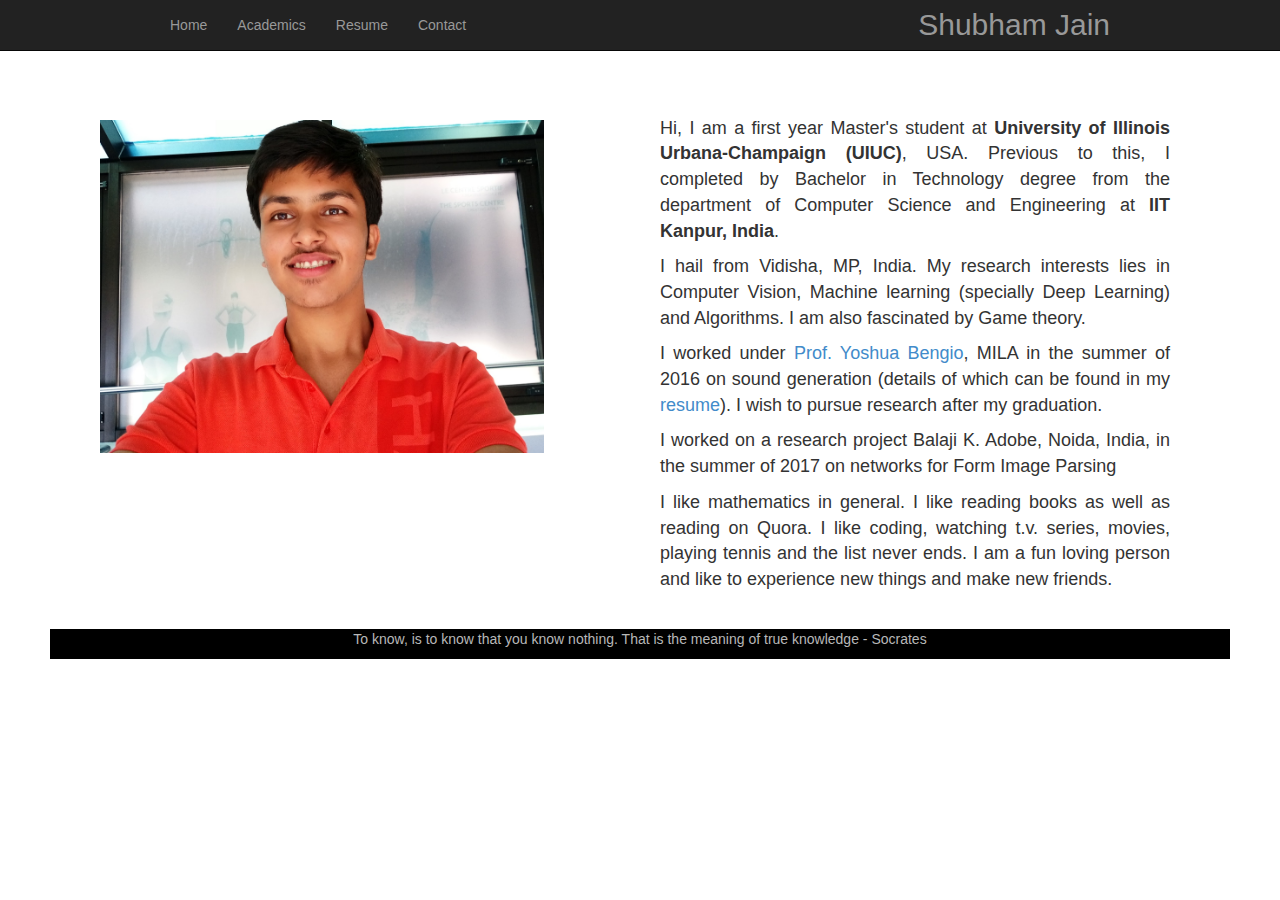
==== index.html @ 3b5e2aa1 "first commit" ====
<!-- Created using GYPH (Get Your Personal Homepage) -->
<!DOCTYPE html>
<html lang="en">
  <head>
    <meta charset="utf-8">
    <meta http-equiv="X-UA-Compatible" content="IE=edge">
    <meta name="viewport" content="width=device-width, initial-scale=1.0">
    <meta name="author" content="Shubham Jain">

    <title>Shubham Jain</title>

    <!-- Bootstrap core CSS -->
    <link href="./css/bootstrap.css" rel="stylesheet">

    <!-- Custom styles for this template -->
    <link href="./css/offcanvas.css" rel="stylesheet">

    <!-- HTML5 shim and Respond.js IE8 support of HTML5 elements and media queries -->
    <!--[if lt IE 9]>
      <script src="https://oss.maxcdn.com/libs/html5shiv/3.7.0/html5shiv.js"></script>
      <script src="https://oss.maxcdn.com/libs/respond.js/1.3.0/respond.min.js"></script>
    <![endif]-->
  </head>

  <body style="padding:50px 50px 0px 50px">
    <div class="navbar navbar-fixed-top navbar-inverse" role="navigation">
      <div class="container">
        <div class="navbar-header" style="float:right">
          <button type="button" class="navbar-toggle" data-toggle="collapse" data-target=".navbar-collapse">
            <span class="sr-only">Toggle navigation</span>
            <span class="icon-bar"></span>
            <span class="icon-bar"></span>
            <span class="icon-bar"></span>
          </button>
          <a class="navbar-brand" href="./index.html" style="font-size:30px;">Shubham Jain</a>
        </div>
        <div class="collapse navbar-collapse">
          <ul class="nav navbar-nav" >
            <li ><a href="./index.html">Home</a></li>
            <li><a href="./academics.html">Academics</a></li>
            <li><a href="./resume.pdf">Resume</a></li>
            <li><a href="./contact.html">Contact</a></li>
          </ul>
        </div><!-- /.nav-collapse -->
      </div><!-- /.container -->
    </div><!-- /.navbar -->

    <div style="float:left;padding:70px 50px"><img src="dp.jpg" style="width:60ex;height:45ex"></div>
    <div style="width:550px;float:right;padding:20px;margin:20px 40px;font-size:18px;height:539px">
    	</br>
    	<p>Hi, I am a first year Master's student at <b>University of Illinois Urbana-Champaign (UIUC)</b>, USA. Previous to this, I completed by Bachelor in Technology degree from the department of Computer Science and Engineering at <b>IIT Kanpur, India</b>.
      </p>
      <p>
      I hail from Vidisha, MP, India. My research interests lies in Computer Vision, Machine learning (specially Deep Learning) and Algorithms. I am also fascinated by Game theory.</p>
      <p>I worked under <a href ="http://www.iro.umontreal.ca/~bengioy/yoshua_en/index.html"target="_blank">Prof. Yoshua Bengio</a>, MILA in the summer of 2016 on sound generation (details of which can be found in my <a href="./resume.pdf"> resume</a>). I wish to pursue research after my graduation.</p>
       <p>I worked on a research project Balaji K. Adobe, Noida, India</a>, in the summer of 2017 on networks for Form Image Parsing 
      <!-- <p>Enjoy your stay at my home page...</p> -->
     <!--  </br> -->
    	<p >I like mathematics in general. I like reading books as well as reading on Quora. I like coding, watching t.v. series, movies, playing tennis and the list never ends. I am a fun loving person and like to experience new things and make new friends. </p>
      <!-- </br> -->
        <!-- There are onedrive links to the my <b> course material </b> consisting of lectures, papers etc in the <a href='./academics.html'>academics</a> page --> 
       </div>

    <div style="background-color:black;height:30px;text-align:center;color:#B8B8B8;clear:both;float:bottom;">
      To know, is to know that you know nothing. That is the meaning of true knowledge - Socrates
    </div>
    <!--================================================== -->
    <!-- Placed at the end of the document so the pages load faster -->
    <script src="https://code.jquery.com/jquery-1.10.2.min.js"></script>
    <script src="./css/bootstrap.min.js"></script>
    <script src="./css/offcanvas.js"></script>

  </body>
</html>
---- css/offcanvas.css ----
/*
 * Style tweaks
 * --------------------------------------------------
 */
html,
body {
  overflow-x: hidden; /* Prevent scroll on narrow devices */
}
body {
  padding-top: 70px;
}
footer {
  padding: 30px 0;
}

/*
 * Off Canvas
 * --------------------------------------------------
 */
@media screen and (max-width: 767px) {
  .row-offcanvas {
    position: relative;
    -webkit-transition: all 0.25s ease-out;
    -moz-transition: all 0.25s ease-out;
    transition: all 0.25s ease-out;
  }

  .row-offcanvas-right
  .sidebar-offcanvas {
    right: -50%; /* 6 columns */
  }

  .row-offcanvas-left
  .sidebar-offcanvas {
    left: -50%; /* 6 columns */
  }

  .row-offcanvas-right.active {
    right: 50%; /* 6 columns */
  }

  .row-offcanvas-left.active {
    left: 50%; /* 6 columns */
  }

  .sidebar-offcanvas {
    position: absolute;
    top: 0;
    width: 50%; /* 6 columns */
  }
}


#form-font{
font-size:18px;
}

p{
text-align:justify;
}

.containerText {
  padding-right: 50px;
  padding-left: 50px;
  text-align: center;
}

.containerPoints {
  padding-right: 50px;
  padding-left: 50px;
}

img {
    max-width: 100%;
}
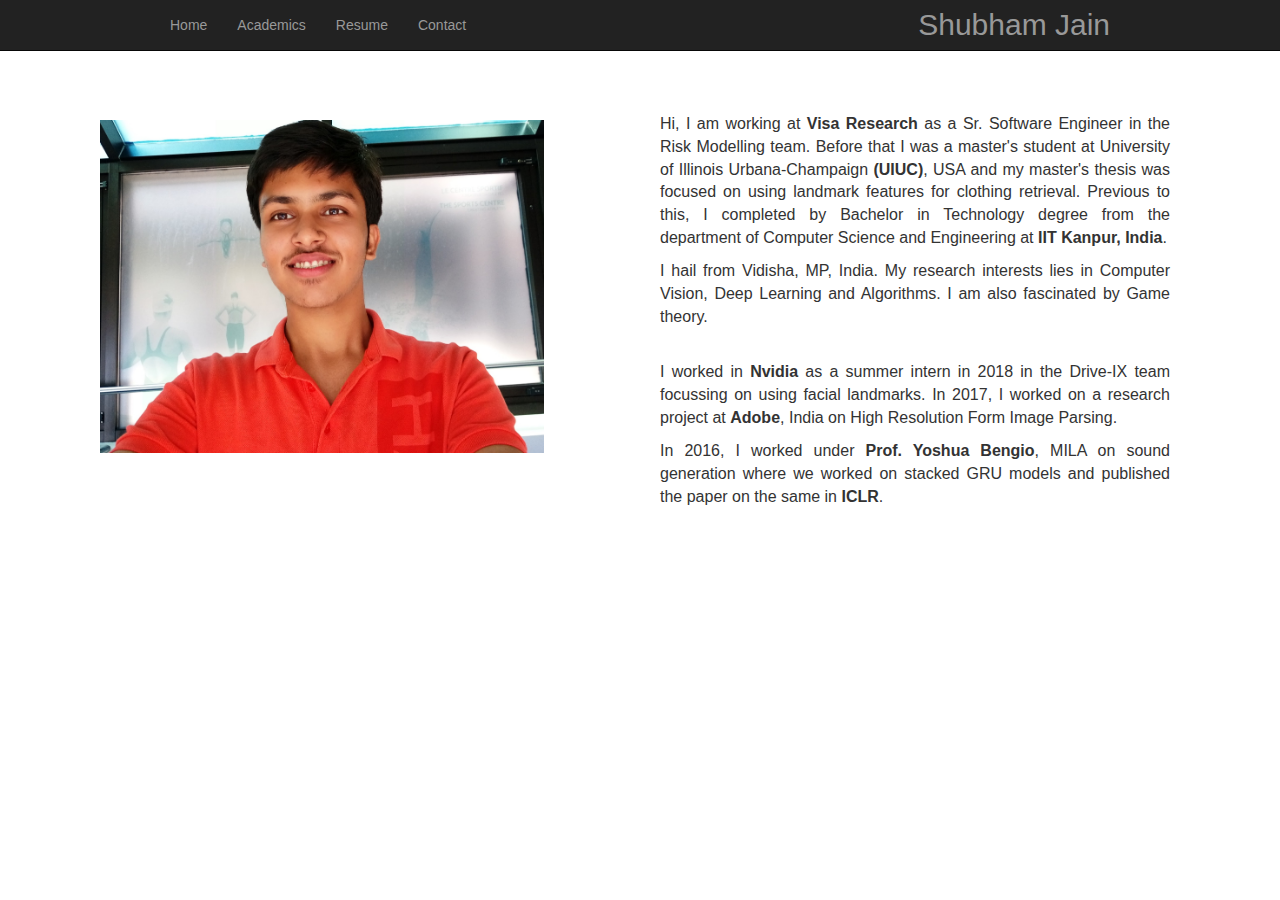
==== commit 2c9bebc3: "New updated" ====
--- a/index.html
+++ b/index.html
@@ -46,24 +46,30 @@
     </div><!-- /.navbar -->
 
     <div style="float:left;padding:70px 50px"><img src="dp.jpg" style="width:60ex;height:45ex"></div>
-    <div style="width:550px;float:right;padding:20px;margin:20px 40px;font-size:18px;height:539px">
+    <div style="width:550px;float:right;padding:20px;margin:20px 40px;font-size:16px;height:539px">
     	</br>
-    	<p>Hi, I am a first year Master's student at <b>University of Illinois Urbana-Champaign (UIUC)</b>, USA. Previous to this, I completed by Bachelor in Technology degree from the department of Computer Science and Engineering at <b>IIT Kanpur, India</b>.
+    	<p>Hi, I am working at <b>Visa Research</b> as a Sr. Software Engineer in the Risk Modelling team. Before that I was a master's student at University of Illinois Urbana-Champaign  <b>(UIUC)</b>, USA and my master's thesis was focused on using landmark features for clothing retrieval. Previous to this, I completed by Bachelor in Technology degree from the department of Computer Science and Engineering at <b>IIT Kanpur, India</b>.
       </p>
-      <p>
-      I hail from Vidisha, MP, India. My research interests lies in Computer Vision, Machine learning (specially Deep Learning) and Algorithms. I am also fascinated by Game theory.</p>
-      <p>I worked under <a href ="http://www.iro.umontreal.ca/~bengioy/yoshua_en/index.html"target="_blank">Prof. Yoshua Bengio</a>, MILA in the summer of 2016 on sound generation (details of which can be found in my <a href="./resume.pdf"> resume</a>). I wish to pursue research after my graduation.</p>
-       <p>I worked on a research project Balaji K. Adobe, Noida, India</a>, in the summer of 2017 on networks for Form Image Parsing 
+
+      <p>I hail from Vidisha, MP, India. My research interests lies in Computer Vision, Deep Learning and Algorithms. I am also fascinated by Game theory.</p>
+      <br>
+
+      <p>I worked in <b>Nvidia</b> as a summer intern in 2018 in the Drive-IX team focussing on using facial landmarks. In 2017, I worked on a research project at <b>Adobe</b>, India on High Resolution Form Image Parsing.
+      <br>
+      <p>In 2016, I worked under <b>Prof. Yoshua Bengio</b>, MILA on sound generation where we worked on stacked GRU models and published the paper on the same in  <b>ICLR</b>.
+        <!-- (details of which can be found in my <a href="./resume.pdf"> resume</a>). -->
+      
+      
       <!-- <p>Enjoy your stay at my home page...</p> -->
-     <!--  </br> -->
-    	<p >I like mathematics in general. I like reading books as well as reading on Quora. I like coding, watching t.v. series, movies, playing tennis and the list never ends. I am a fun loving person and like to experience new things and make new friends. </p>
+      <!--  </br> -->
+    	<!-- <p >I like mathematics in general. I like reading books, coding, watching t.v. series, movies, playing tennis and the list never ends. I am a fun loving person and like to experience new things and make new friends. </p> -->
       <!-- </br> -->
         <!-- There are onedrive links to the my <b> course material </b> consisting of lectures, papers etc in the <a href='./academics.html'>academics</a> page --> 
        </div>
 
-    <div style="background-color:black;height:30px;text-align:center;color:#B8B8B8;clear:both;float:bottom;">
+<!--     <div style="background-color:black;height:30px;text-align:center;color:#B8B8B8;clear:both;float:bottom;">
       To know, is to know that you know nothing. That is the meaning of true knowledge - Socrates
-    </div>
+    </div> -->
     <!--================================================== -->
     <!-- Placed at the end of the document so the pages load faster -->
     <script src="https://code.jquery.com/jquery-1.10.2.min.js"></script>
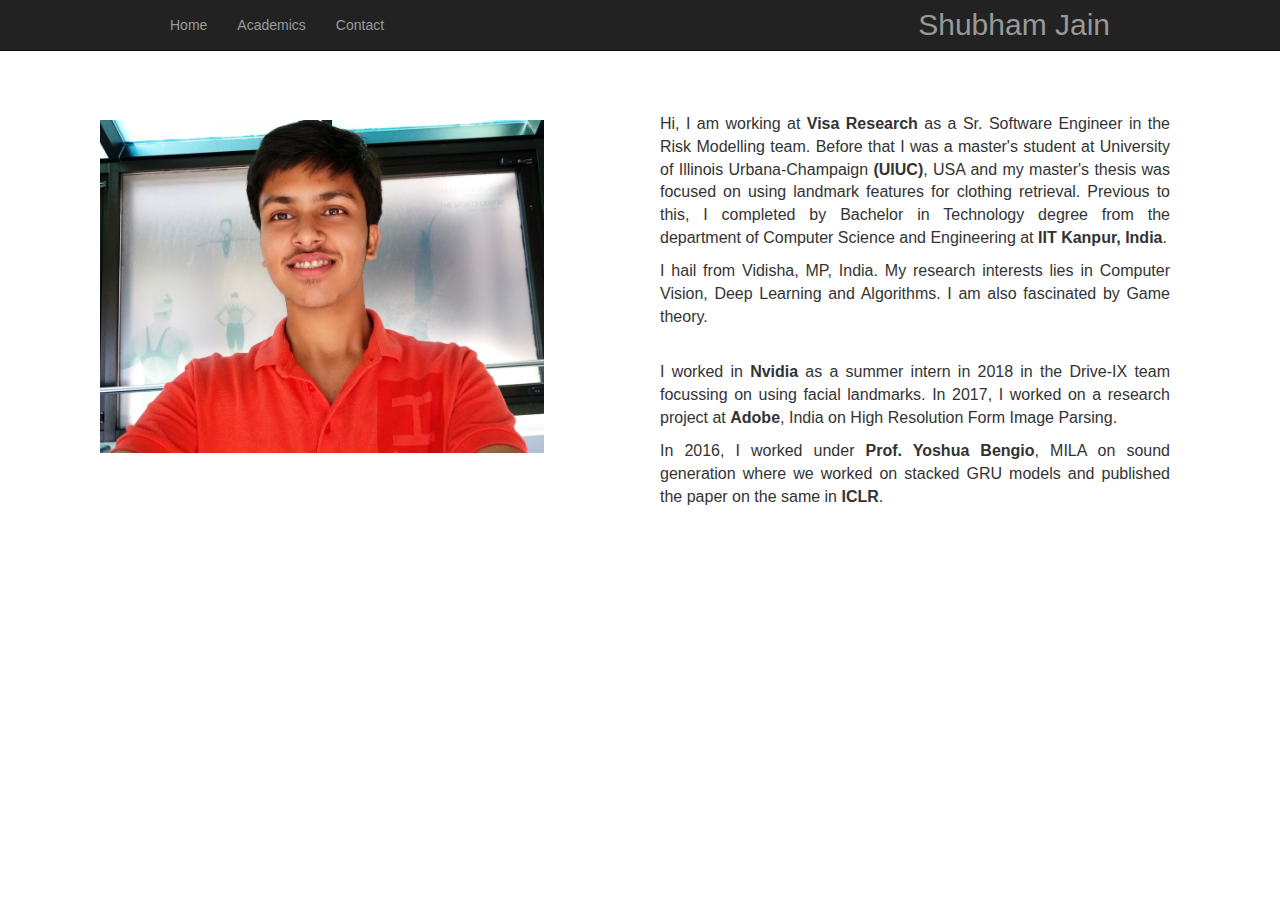
==== commit 0ae15a7a: "Update index.html" ====
--- a/index.html
+++ b/index.html
@@ -38,7 +38,6 @@
           <ul class="nav navbar-nav" >
             <li ><a href="./index.html">Home</a></li>
             <li><a href="./academics.html">Academics</a></li>
-            <li><a href="./resume.pdf">Resume</a></li>
             <li><a href="./contact.html">Contact</a></li>
           </ul>
         </div><!-- /.nav-collapse -->
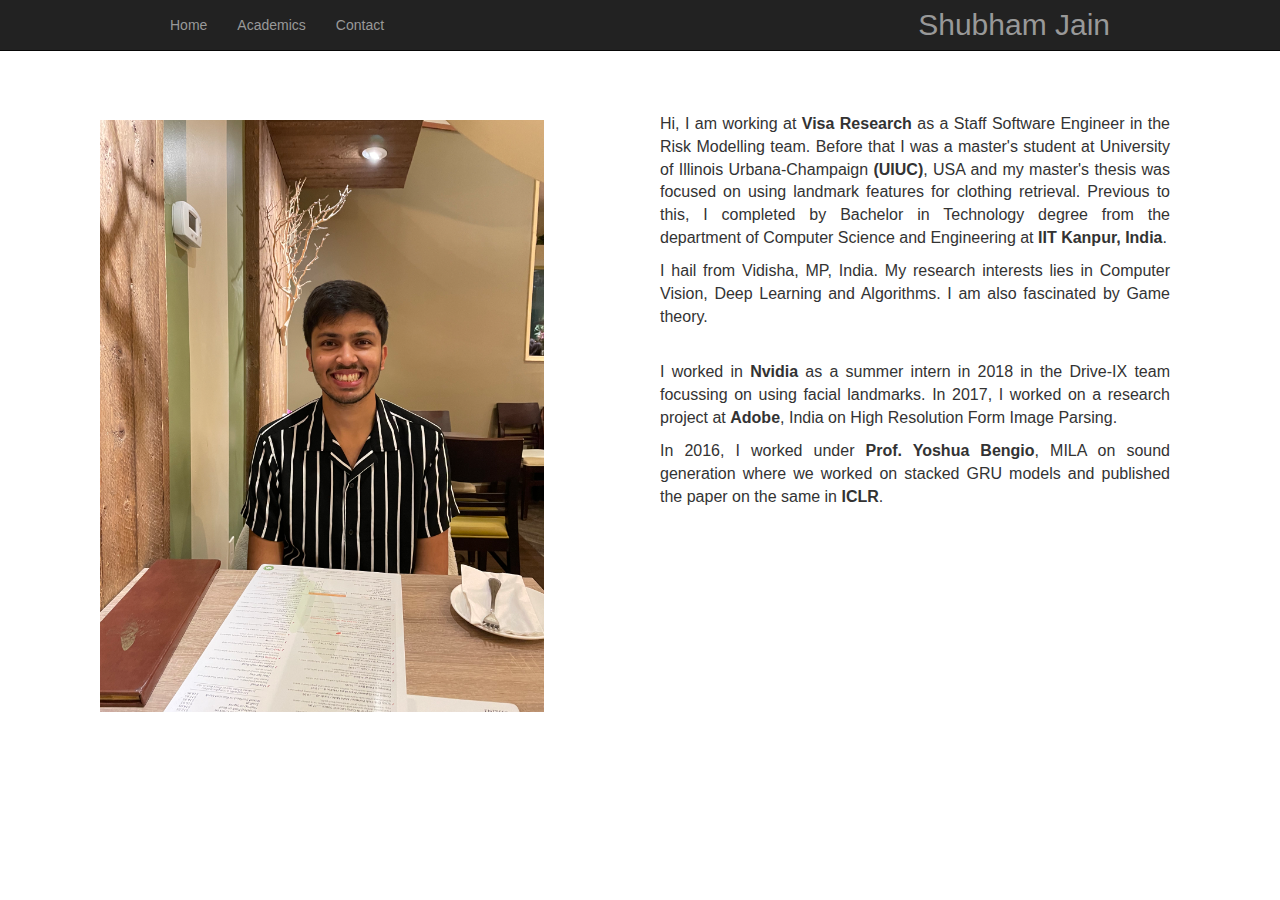
==== commit baa31e0c: "Update index.html" ====
--- a/index.html
+++ b/index.html
@@ -44,10 +44,10 @@
       </div><!-- /.container -->
     </div><!-- /.navbar -->
 
-    <div style="float:left;padding:70px 50px"><img src="dp.jpg" style="width:60ex;height:45ex"></div>
+    <div style="float:left;padding:70px 50px"><img src="dp.jpg" style="width:60ex;height:80ex"></div>
     <div style="width:550px;float:right;padding:20px;margin:20px 40px;font-size:16px;height:539px">
     	</br>
-    	<p>Hi, I am working at <b>Visa Research</b> as a Sr. Software Engineer in the Risk Modelling team. Before that I was a master's student at University of Illinois Urbana-Champaign  <b>(UIUC)</b>, USA and my master's thesis was focused on using landmark features for clothing retrieval. Previous to this, I completed by Bachelor in Technology degree from the department of Computer Science and Engineering at <b>IIT Kanpur, India</b>.
+    	<p>Hi, I am working at <b>Visa Research</b> as a Staff Software Engineer in the Risk Modelling team. Before that I was a master's student at University of Illinois Urbana-Champaign  <b>(UIUC)</b>, USA and my master's thesis was focused on using landmark features for clothing retrieval. Previous to this, I completed by Bachelor in Technology degree from the department of Computer Science and Engineering at <b>IIT Kanpur, India</b>.
       </p>
 
       <p>I hail from Vidisha, MP, India. My research interests lies in Computer Vision, Deep Learning and Algorithms. I am also fascinated by Game theory.</p>
@@ -56,7 +56,6 @@
       <p>I worked in <b>Nvidia</b> as a summer intern in 2018 in the Drive-IX team focussing on using facial landmarks. In 2017, I worked on a research project at <b>Adobe</b>, India on High Resolution Form Image Parsing.
       <br>
       <p>In 2016, I worked under <b>Prof. Yoshua Bengio</b>, MILA on sound generation where we worked on stacked GRU models and published the paper on the same in  <b>ICLR</b>.
-        <!-- (details of which can be found in my <a href="./resume.pdf"> resume</a>). -->
       
       
       <!-- <p>Enjoy your stay at my home page...</p> -->
